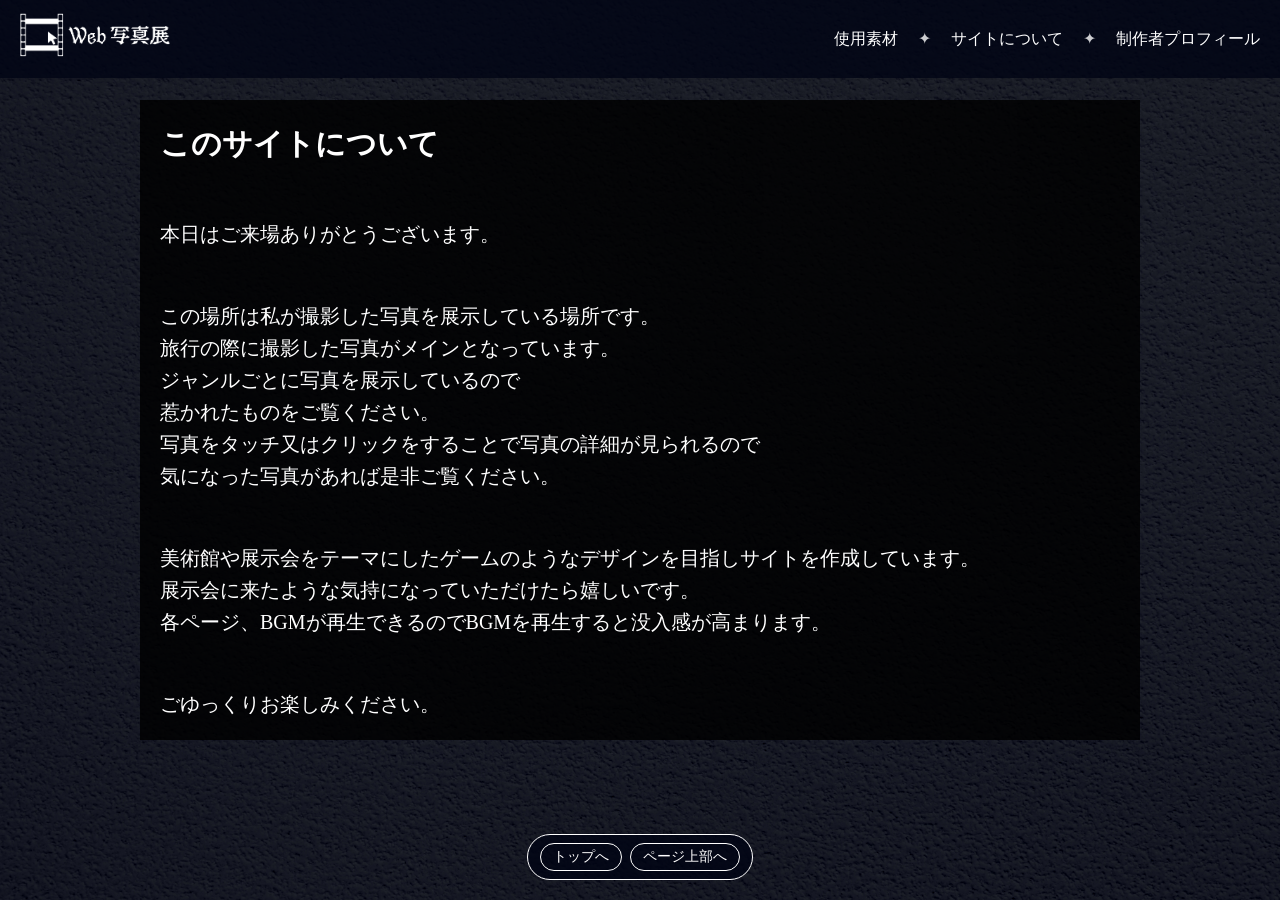
==== about.html @ 3558d945 "Add files via upload" ====
<!DOCTYPE html>
<html lang="ja">
<head>
    <meta charset="UTF-8">
    <meta name="viewport" content="width=device-width, initial-scale=1.0">
    <title>Web美術館</title>
    <link rel="stylesheet" href="all.css">
    <script src="all.js" defer></script>
</head>
<body>
    <img src="image/index.webp" class="body-bg">
    <!-- ヘッダー -->
    <header class="header">
        <div class="header-infomation">
            <a href="index.html" class="logo">
                <img src="image/logoa.png" alt="ロゴ">
            </a>
            <button class="hamburger" id="hamburger" type="button" aria-label="メニューを開閉" aria-expanded="false">
                <span></span>
                <span></span>
                <span></span>
            </button>
            <nav class="nav">
                <ul>
                    <li><a href="credits.html">使用素材</a></li>
                    <li class="nav-separator" aria-hidden="true">✦</li>
                    <li><a href="about.html">サイトについて</a></li>
                    <li class="nav-separator" aria-hidden="true">✦</li>
                    <li><a href="profile.html">制作者プロフィール</a></li>
                </ul>
            </nav> 
        </div>
    </header>
    <!-- メイン -->
    <main class="site-main">
        <h1 class="maintitle">このサイトについて</h1>
        <p class="maintext">
            本日はご来場ありがとうございます。<br>
        </p>
        <p class="maintext">
            この場所は私が撮影した写真を展示している場所です。<br>
            旅行の際に撮影した写真がメインとなっています。<br>
            ジャンルごとに写真を展示しているので<br>
            惹かれたものをご覧ください。<br>
            写真をタッチ又はクリックをすることで写真の詳細が見られるので<br>
            気になった写真があれば是非ご覧ください。<br>
        </p>
        <p class="maintext">
            美術館や展示会をテーマにしたゲームのようなデザインを目指しサイトを作成しています。<br>
            展示会に来たような気持になっていただけたら嬉しいです。<br>
            各ページ、BGMが再生できるのでBGMを再生すると没入感が高まります。<br>
        </p>
        <p class="maintext">
            ごゆっくりお楽しみください。<br>
        </p>
    </main>
    <!-- トップへ戻る -->
    <div class="to-top-control control-panel">
        <a href="index.html" class="control-button">トップへ</a>
        <button class="control-button" type="button" onclick="window.scrollTo({top:0,behavior:'smooth'})">ページ上部へ</button>
    </div>   
</body>
</html>
---- all.css ----
/* 全体リセット */
* {
    margin: 0;
    padding: 0;
    box-sizing: border-box;
  }

  body {
    font-family: "Kaisei HarunoUmi";
    line-height: 1.6;
    margin: 0;
    min-height: 100vh;
    min-height: var(--page-height);
  }

.body-bg {
  position: fixed;
  inset: 0;
  width: 100%;
  height: 100%;
  object-fit: cover;
  z-index: -999;
  pointer-events: none;
}
  main {
    margin-top: 140px; 
  }

  @media (max-width: 768px) {
    main {
      margin-top: 150px;
    }
  }

  @font-face {
    font-family: "Kaisei HarunoUmi";
    src: url('font/KaiseiHarunoUmi-Regular.ttf') format('truetype');
    font-weight: normal;
    font-style: normal;
  }

  /* ===== 背景 ===== */
.overlay {
  position: fixed;
  inset: 0;
  width: 100%;
  height: 100%;
  background-repeat: repeat-y;
  background-size: 100% auto;
  background-position: center top;
  pointer-events: none;
  z-index: 10;
}

.overlay-horizontal {
  position: fixed;
  top: 0;
  left: 0;
  width: 100%;
  height: 100%;
  background-repeat: repeat-x;
  background-size: auto 100%;
  background-position: left center;
}



.index{
  background-image: url('image/indexback.jpeg');
}
  /* ===== ヘッダー ===== */
  .header {
    position:  fixed;
    top: 0;
    width: 100%;
    z-index: 1000;
    background-color: rgba(0, 4, 20, 0.8);
    background-size: auto 50px;
    padding: 10px 20px;
  }
  
  .header-infomation {
    display: flex;
    justify-content: space-between;
    align-items: center;
    color: #fff;
  }
  
  .logo img {
    width: auto;
    height: 50px;
  }

/* ===== ハンバーガーボタン ===== */
.hamburger {
  display: none;
  flex-direction: column;
  justify-content: space-between;
  width: 28px;
  height: 20px;
  background: none;
  border: none;
  cursor: pointer;
}

.hamburger span {
  width: 100%;
  height: 2px;
  background-color: #fff;
  border-radius: 999px;
  transition: transform 0.25s ease, opacity 0.25s ease;
}

.hamburger.active span:nth-child(1) {
  transform: translateY(9px) rotate(45deg);
}

.hamburger.active span:nth-child(2) {
  opacity: 0;
}

.hamburger.active span:nth-child(3) {
  transform: translateY(-9px) rotate(-45deg);
}

/* ナビ（PC版） */
.nav ul {
  display: flex;
  align-items: center; 
  list-style: none;
}

.nav ul li {
  margin-left: 20px;
}

.nav ul li.nav-separator {
  margin-left: 20px;
  color: #fff;
  opacity: 0.8;
}

.nav ul li a {
  position: relative;
  display: inline-block;
  color: #fff;
  text-decoration: none;
  display: block;
  padding: 8px 0;
}
.nav ul li a::after {
  content: "";
  position: absolute;
  left: 0;
  bottom: -2px;
  width: 100%;
  height: 1px;
  background-color: currentColor;
  transform: scaleX(0);
  transform-origin: right;
  transition: transform 0.3s ease;
}

.nav ul li a:hover::after {
  transform: scaleX(1);
  transform-origin: left;
}
/* ナビ（スマホ版） */
@media (max-width: 768px) {
  .header-infomation {
    position: relative;
    flex-wrap: wrap;
    gap: 10px;
  }

  .hamburger {
    display: flex;
  }

  .nav {
    position: absolute;
    top: 100%;
    left: 0;
    width: 100%;
    padding: 16px 20px;
    background-color: rgba(0, 4, 20, 0.8);
    opacity: 0;
    transform: translateY(-20px);
    visibility: hidden;
    transition: opacity 0.3s ease, transform 0.3s ease;
    pointer-events: none;
    border-radius: 12px;
  }

  .nav.active {
    opacity: 1;
    transform: translateY(0);
    visibility: visible;
    pointer-events: auto;
  }

  .nav ul {
    flex-direction: column;
    margin-top: 8px;
    align-items: stretch; 
  }

  .nav ul li {
    margin: 10px 0 0 0;
    padding: 10px 0;
  }

  .nav ul li.nav-separator {
    display: none;
  }
}

/* ===== 共通コントロール ===== */
.control-panel {
  position: fixed;
  display: flex;
  align-items: center;
  gap: 8px;
  padding: 8px 12px;
  border: 1px solid #fff;
  border-radius: 999px;
  background-color: rgba(0, 4, 20, 0.8);
  color: #fff;
  z-index: 900;
  transition: background-color 0.2s ease;
}

.control-panel:hover {
  background-color: rgba(0, 4, 20, 1);
}

.control-button {
  display: inline-flex;
  align-items: center;
  justify-content: center;
  padding: 6px 12px;
  border: 1px solid #fff;
  border-radius: 999px;
  background: transparent;
  color: #fff;
  font-family: inherit;
  font-size: 14px;
  line-height: 1;
  text-decoration: none;
  cursor: pointer;
  transition: background-color 0.2s ease;
}

.control-button:hover {
  background-color: rgba(255, 255, 255, 0.12);
}

/* ===== BGMコントロール ===== */
.bgm-control {
  top: 90px;
  right: 20px;
}

.bgm-volume-label {
  font-size: 14px;
}

.bgm-volume {
  width: 110px;
}

.bgm-volume-value {
  min-width: 38px;
  font-size: 14px;
}

/* ===== トップへ戻る ===== */
.to-top-control {
  left: 50%;
  bottom: 20px;
  transform: translateX(-50%);
}
.to-top-control .control-button {
  white-space: nowrap;
}

/* スマホ */
@media (max-width: 768px) {
  .bgm-control,
  .to-top-control {
    position: fixed;
    right: 14px;
    left: auto;
    display: flex;
    align-items: center;
    gap: 8px;
    width: auto;
    min-width: 0;
    padding: 8px 12px;
    border-radius: 999px;
    z-index: 1001;
  }

  .bgm-control {
    top: auto;
    bottom: 14px;
  }

  .to-top-control {
    top: auto;
    bottom: 14px;
    left: auto;
    right: 14px;
    transform: none;
  }

  body.has-bgm .to-top-control {
    bottom: 74px;
  }
}


/* ===== オープニング ===== */
.opening{
  position: fixed;
  inset: 0;
  z-index: 9999;
  display: flex;
  justify-content: center;
  align-items: center;
  background: rgba(0,0,0,0.5);
  opacity: 1;
  visibility: visible;
  transition:
    opacity 1.8s ease,
    visibility 1.8s ease;
}

/* 消える */
.opening.hide{
  opacity: 0;
  visibility: hidden;
  pointer-events: none;
}

/* 画像 */
.opening img{
  width: min(500px, 80vw);
  max-width: 100%;
}

/*スマホ*/
@media (max-width: 768px){

  .opening{
    display: none;
  }
}

/* ===== テキスト ===== */
h1 {
  color: #fff;
  position: fixed;
  width: 100%;
  text-align: center;
  font-size: 40px;
  text-shadow: 0px 2px 5px #ffffff9d;
  z-index: 500;
}

h2 {
  font-size: 35px;
}

@media (max-width: 767px) {
  h1 {
    font-size: 35px;
    position: relative;
    z-index: 500;
  }

  h2 {
    font-size: 25px;
  }
}
/* ===== 写真スクロール ===== */

/* スクロールの慣性を安定させる */
html {
  scroll-behavior: auto;
  -webkit-overflow-scrolling: touch;
}

.section {
  padding-top: 150px;
  position: fixed;
  top: 0;
  left: 0;
  width: 100%;
  height: 100vh;
  overflow: hidden;
  z-index: 20;
}

.track {
  display: flex;
  align-items: center;
  height: 100%;
  gap: 20px;
  will-change: transform;
}

.track a {
  display: block;
  cursor: pointer;
}

.track .img-wrap {
  position: relative;
  display: block;
  width: 20vw;
  aspect-ratio: 1 / 1;
  border-radius: 50%;
  overflow: hidden;
  flex-shrink: 0;
  transition: transform 0.3s ease;
}

.track .img-wrap img {
  width: 100%;
  height: 100%;
  object-fit: cover;
  border-radius: 50%;
  transition: transform 0.2s ease;
}

.track .img-wrap-square {
  position: relative;
  display: block;
  width: 20vw;
  overflow: hidden;
  flex-shrink: 0;
  transition: transform 0.3s ease;
}

.square {
  aspect-ratio: 1 / 1;
  object-fit: contain;
}

.square img{
  object-fit: contain;
}

.track .img-wrap-square img {
  width: 100%;
  height: 100%;
  object-fit: cover;
  object-fit: contain;
  transition: transform 0.2s ease;
}

.c-bnr.bg {
  position: relative;
}

.c-bnr.bg::before,
.c-bnr.bg::after {
  content: "";
  position: absolute;
  inset: 0;
  margin: auto;
  opacity: 0;
  transition: 0.3s cubic-bezier(0.45, 0, 0.55, 1);
  border-radius: 50%;
}

.c-bnr.bg::before {
  background: rgba(0, 0, 0, 0.6);
  z-index: 100;
}

.c-bnr.bg::after {
  position: absolute;
  inset: 0;
  content: attr(data-text);
  white-space: pre-line;
  display: flex;
  justify-content: center;
  align-items: center;
  color: #fff;
  font-size: 22px;
  text-align: center;
  line-height: 1.4;
  padding: 0 12px;
  z-index: 110;
}


/* PC */
@media (min-width: 768px) {
  .track {
    gap: 200px;
  }

  .track a:active{
    transform: scale(0.95);
  }

  .c-bnr.bg:hover::before,
  .c-bnr.bg:hover::after {
    opacity: 1;
  }

  .img-wrap:hover {
    transform: scale(1.2);
    box-shadow: 0 0 40px rgba(255,255,255,0.4);
  }

  .img-wrap-square:hover {
    transform: scale(1.2);
  }
}
  
/*スマホ*/
@media (max-width: 767px) {

  .section {
    display: flex;
    justify-content: center;
    position: relative;
    height: auto;
    padding: 80px 0;
  }

  .track {
    width: 100%;
    flex-direction: column;
    align-items: center;
    gap: 100px;
    transform: none !important;
  }

  .track .img-wrap {
    width: 70%; 
    max-width: 400px;
  }

  .track .img-wrap-square {
    width: 70%; 
    max-width: 400px;
  }

  .track img {
    width: 100%; 
  }
 
  .track a {
    display: flex;
    justify-content: center;
    width: 100%;
  }

  .c-bnr.bg::before,
  .c-bnr.bg::after {
    opacity: 1;
  }
}


/* ===== ポップアップ ===== */

/* クリックする画像 */
.popup-trigger {
  width: 300px;
  cursor: pointer;
}

/* 背景 */
.popup {
  position: fixed;
  inset: 0;
  display: flex;
  justify-content: center;
  align-items: center;
  padding: 28px;
  box-sizing: border-box;
  background: rgba(0, 0, 0, 0.925);
  opacity: 0;
  visibility: hidden;
  transition: 0.3s;
  z-index: 9999;
}

/* 表示状態 */
.popup.active {
  opacity: 1;
  visibility: visible;
}

/* ポップアップ本体 */
.popup-content {
  position: relative;
  width: 100%;
  height: 100%;
  max-width: 1200px;
  padding: 10px;
  display: flex;
  flex-direction: column;
  align-items: center;
  justify-content: center;
  overflow: visible;
  color: #fff;
  pointer-events: none;
}

.popup-text{
  text-align: center;
  pointer-events: auto;
}

/* ×ボタン */
.close-btn {
  position: absolute;
  top: 0px;
  right: 0px;
  width: 50px;
  height: 50px;
  border: none;
  border-radius: 50%;
  background: #fff;
  box-shadow: 0 4px 12px rgba(0, 0, 0, 0.25);
  font-size: 30px;
  line-height: 1;
  color: #000414;
  display: flex;
  justify-content: center;
  align-items: center;
  cursor: pointer;
  transition: 0.2s;
  pointer-events: auto;
}

.close-btn:hover {
  transform: scale(1.1);
}

/* PC*/
.popup-flex {
  display: flex;
  gap: 30px;
  align-items: center;
  min-height: 0;
  flex: 1;
  overflow-y: auto;
  justify-content: center;
}

.popup-image {
  flex: 0 0 auto;
  height: 100%;
  aspect-ratio: 1 / 1;
  overflow: hidden;
  display: flex;
  align-items: center;
  justify-content: center;
}

.popup-image img {
  display: block;
  max-width: 100%;
  max-height: 100%;
  width: auto;
  height: auto;
  object-fit: contain;
  pointer-events: auto;
}

.popup-text {
  flex: 1;
  justify-content: center;
}

.popup-text h2 {
  margin: 0 0 15px;
  text-align: center;
}

.popup-text p {
  margin: 0;
  line-height: 1.8;
  text-align: center;
  white-space: pre-wrap;
}

/* PCのみ縦書き */
@media (min-width: 769px) {
  .popup-text {
    writing-mode: vertical-rl;
    text-orientation: upright;
    text-align: center;
  }

  .popup-text h2,
  .popup-text p {
    margin: 0 0 0 15px;
  }
}

/* スマホ */
@media (max-width: 768px) {
   .popup-image {
    height: auto;
  }

  .popup-content {
    justify-content: center;
  }

  .popup-flex {
    flex: none;
    height: auto;
    flex-direction: column;
    align-items: center;
    justify-content: center;
  }
}
/* ===== ポップアップ下部ナビゲーション ===== */

.popup-navigation {
  flex-shrink: 0;

  display: flex;
  justify-content: center;
  align-items: center;
  gap: 30px;

  width: 100%;
  min-height: 80px;
  padding-top: 15px;

  pointer-events: auto;
}

.popup-arrow {
  display: flex;
  justify-content: center;
  align-items: center;

  width: 56px;
  height: 56px;
  padding: 0;

  border: 1px solid rgba(255, 255, 255, 0.8);
  border-radius: 50%;

  background-color: rgba(0, 4, 20, 0.75);
  color: #fff;

  font-family: inherit;
  font-size: 32px;
  line-height: 1;

  cursor: pointer;
  pointer-events: auto;

  transition:
    background-color 0.2s ease,
    transform 0.2s ease;
}

.popup-arrow:hover {
  background-color: rgba(0, 4, 20, 1);
  transform: scale(1.1);
}

#popup-swipe-area {
  touch-action: pan-y;
}

.popup-image img {
  transition: opacity 0.18s ease;
}

.popup-image img.is-changing {
  opacity: 0;
}
/* スワイプ中にブラウザの横操作を発生させない */
#popup-swipe-area {
  touch-action: pan-y;
}

/* 写真切り替え時 */
.popup-image img {
  transition: opacity 0.18s ease;
}

.popup-image img.is-changing {
  opacity: 0;
}


/* ===== スマホ ===== */

@media (max-width: 768px) {

  /* スマホでは矢印を非表示 */
  .popup-arrow {
    display: none;
  }

  #popup-swipe-area {
    width: 100%;
    cursor: grab;
  }

  #popup-swipe-area:active {
    cursor: grabbing;
  }
}

/* ===== 欄外 ===== */
  
.site-main {
  margin: 100px auto; 
  min-width: 250px;
  padding: 20px;
  background-color: #000000d2;
  width: 80%;
  max-width: 1000px;
  z-index: 0;
}

.profile-content {
  display: flex; 
  flex-direction: row;
  align-items: flex-start;
  gap: 5%;
  margin-top: 20px;
}

.profile-content img {
  width: 40%;
}

.profile-content p {
  width: 55%;
  color: #fff;
  margin-top: 0;
}

@media (max-width: 768px) {
  .profile-content {
    flex-direction: column;
    align-items: center;
    justify-content: center;
    text-align: center;
  }

  .profile-content img {
    width: 80%;
  }

  .profile-content p {
    width: 80%;
    margin-top: 20px;
  }
}

.maintitle {
  color: #fff;
  position: relative;
  width: auto;
  text-align: left;
  font-size: 30px;
  text-shadow: none;
}

.maintext {
  color: #fff;
  text-align: left;
  margin-top: 50px;
  font-size: 20px;
}

.credits-link {
  display: block;
  color: #fff;
  font-size: 20px;
  text-decoration: none;
  margin-bottom: 10px;
  padding: 0 0 0 20px;
}

.credits-link:hover {
  text-decoration: underline;
}

@media (max-width: 768px) {
  .maintitle {
    font-size: 25px;
  }

  .maintext {
    font-size: 18px;
  }

  .credits-link {
    font-size: 18px;
    white-space: normal;
    overflow-wrap: break-word;
    word-break: break-word;
  }
}


/* ===== 改行 ===== */
.br-pc   { display: inline; }

@media (max-width: 768px) {
  .br-pc { display: none !important; }
}

.br-sp   { display: none; }

@media (max-width: 768px) {
  .br-sp { display: inline !important; }
}
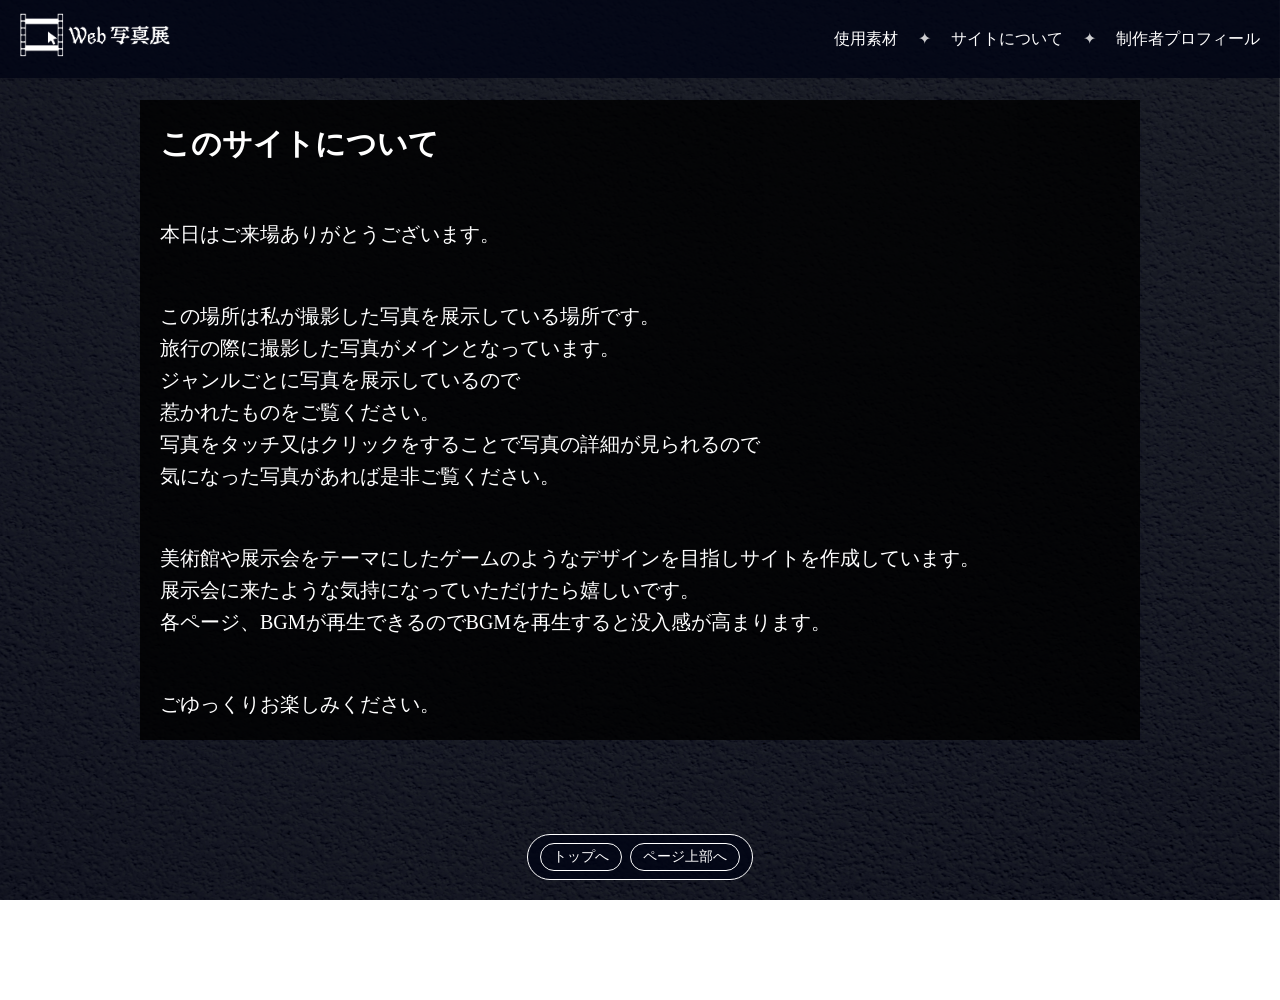
==== commit 9b61f46a: "Add files via upload" ====
--- a/about.html
+++ b/about.html
@@ -5,6 +5,7 @@
     <meta name="viewport" content="width=device-width, initial-scale=1.0">
     <title>Web美術館</title>
     <link rel="stylesheet" href="all.css">
+    <link rel="icon" href="image/favicon.png">
     <script src="all.js" defer></script>
 </head>
 <body>
--- a/all.css
+++ b/all.css
@@ -5,23 +5,27 @@
     box-sizing: border-box;
   }
 
-  body {
+body {
     font-family: "Kaisei HarunoUmi";
     line-height: 1.6;
     margin: 0;
-    min-height: 100vh;
-    min-height: var(--page-height);
-  }
+
+    min-height: 100svh;
+    min-height: var(--page-height, 100svh);
+}
 
 .body-bg {
   position: fixed;
-  inset: 0;
-  width: 100%;
-  height: 100%;
+  top: 0;
+  left: 0;
+  width: 100%;
+  height: 100vh;
+  min-height: 100dvh;
   object-fit: cover;
   z-index: -999;
   pointer-events: none;
 }
+
   main {
     margin-top: 140px; 
   }
@@ -44,7 +48,7 @@
   position: fixed;
   inset: 0;
   width: 100%;
-  height: 100%;
+  height: 100dvh;
   background-repeat: repeat-y;
   background-size: 100% auto;
   background-position: center top;
@@ -57,7 +61,7 @@
   top: 0;
   left: 0;
   width: 100%;
-  height: 100%;
+  height: 100dvh;
   background-repeat: repeat-x;
   background-size: auto 100%;
   background-position: left center;
